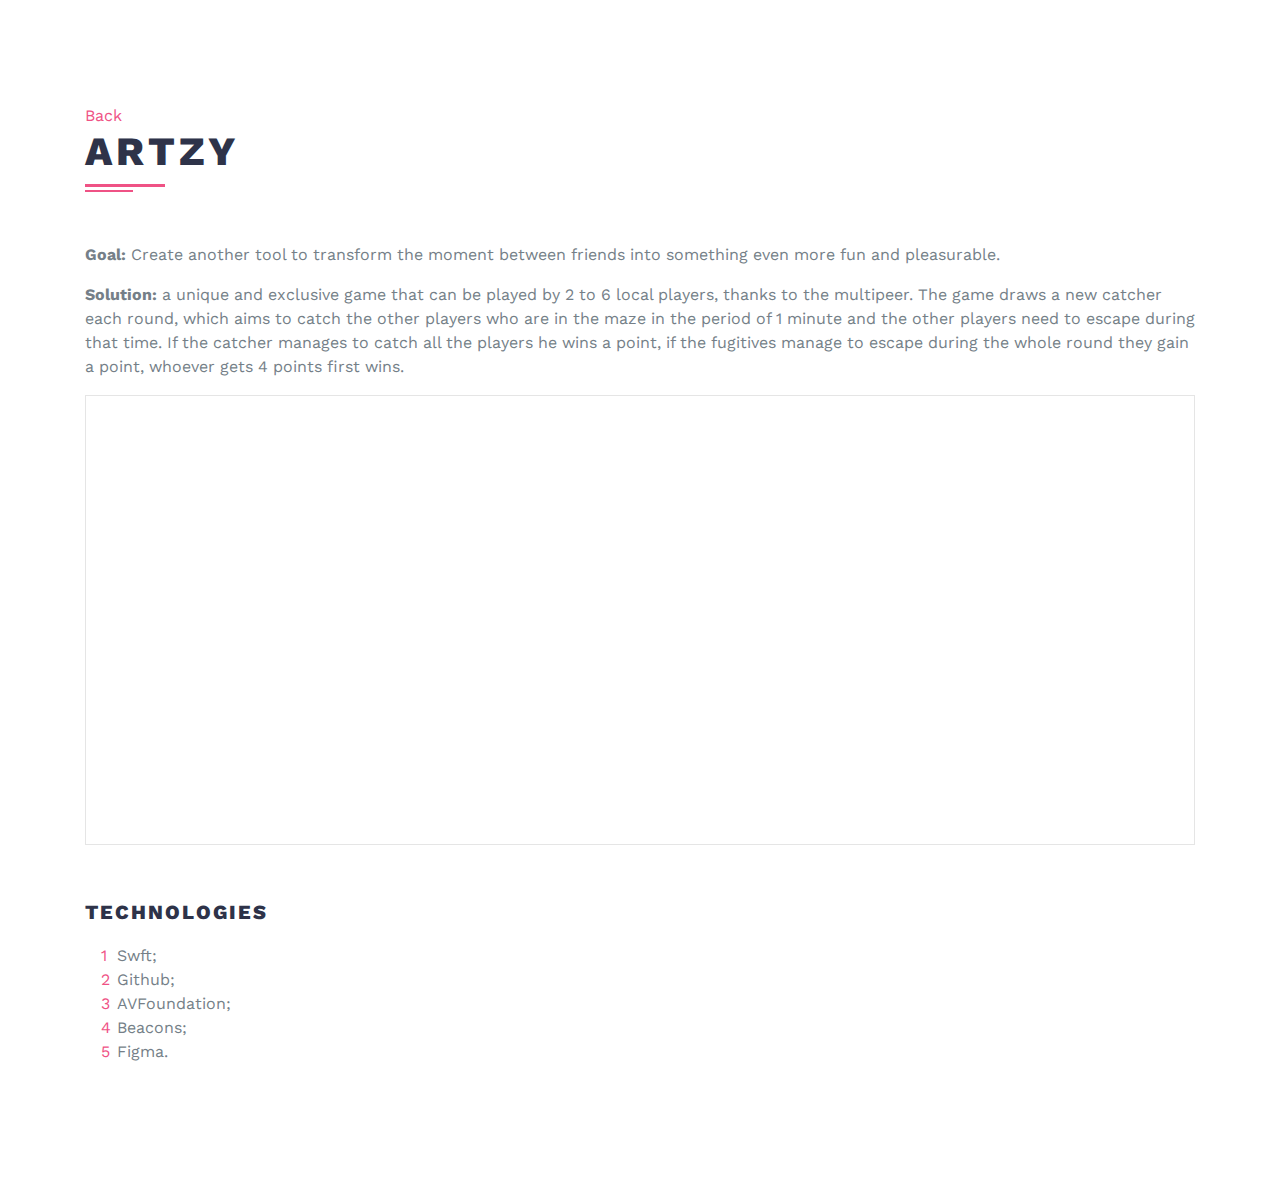
==== artzyPortfoio.html @ 3e0be179 "Add Artzy portfolio" ====
<!DOCTYPE html>
<html>
  <head>
    <meta charset="utf-8">
    <meta http-equiv="X-UA-Compatible" content="IE=edge">
    <title>Fabrício</title>
    <meta name="description" content="">
    <meta name="viewport" content="width=device-width, initial-scale=1">
    <meta name="robots" content="all,follow">
    <!-- Bootstrap CSS-->
    <link rel="stylesheet" href="vendor/bootstrap/css/bootstrap.min.css">
    <!-- Google fonts-->
    <link rel="stylesheet" href="https://fonts.googleapis.com/css?family=Work+Sans:300,400,800&amp;display=swap">
    <!-- theme stylesheet-->
    <link rel="stylesheet" href="css/style.pink.css" id="theme-stylesheet">
    <!-- Custom stylesheet - for your changes-->
    <link rel="stylesheet" href="css/custom.css">
    <!-- Favicon-->
    <link rel="shortcut icon" href="img/favicon.png">
    <!-- Tweaks for older IEs--><!--[if lt IE 9]>
        <script src="https://oss.maxcdn.com/html5shiv/3.7.3/html5shiv.min.js"></script>
        <script src="https://oss.maxcdn.com/respond/1.4.2/respond.min.js"></script><![endif]-->
  </head>
  <body>
      <section>
      <div class="container">
        <div><a href="/faguilhermo.github.io/#portfolio">Back</a></div>
        <h2 class="text-uppercase lined">Artzy</h2>
        <p class="text-muted text-portfolio">
            <strong>Goal:</strong> Create another tool to transform the moment between friends into something even more fun and pleasurable.
        </p>
        <p class="text-muted">
          <strong>Solution:</strong> a unique and exclusive game that can be played by 2 to 6 local players, thanks to the multipeer. The game 
          draws a new catcher each round, which aims to catch the other players who are in the maze in the period of 1 minute and the other players need 
          to escape during that time. If the catcher manages to catch all the players he wins a point, if the fugitives manage to escape during the whole round 
          they gain a point, whoever gets 4 points first wins.
        </p>
        <iframe style="border: 1px solid rgba(0, 0, 0, 0.1);" width=100% height="450" src="https://www.figma.com/embed?embed_host=share&url=https%3A%2F%2Fwww.figma.com%2Fproto%2FPtNc2BVEDx42jfJX8pf8xX%2FArtzy%3Fnode-id%3D0%253A1%26viewport%3D6191%252C7904%252C0.6401094198226929%26scaling%3Dscale-down" allowfullscreen></iframe>
        <p class="h5 mb-0 text-uppercase text-portfolio text-tech">Technologies</p>
        <ol class="text-muted ol-portfolio">
            <li class="li-portfolio">Swft;</li>
            <li class="li-portfolio">Github;</li>
            <li class="li-portfolio">AVFoundation;</li>
            <li class="li-portfolio">Beacons;</li>
            <li class="li-portfolio">Figma.</li>
        </ol>
      </div>
    </section>
  </body>
</html>
---- css/style.pink.css ----
/*
=========================================
=========================================

   Resume | Bootstrap Resume Template 

=========================================
========================================= */
/*
*
* =====================
* GENERAL
* =====================
*
*/
body {
  overflow-x: hidden;
}

section {
  padding: 6.5rem 0;
  overflow: hidden;
  position: relative;
}

/* Timeline holder */
ul.timeline {
  list-style-type: none;
  position: relative;
  padding-left: 1.5rem;
}

/* Timeline vertical line */
ul.timeline:before {
  content: ' ';
  background: #EDEDED;
  display: inline-block;
  position: absolute;
  left: 16px;
  width: 4px;
  height: 100%;
  z-index: 400;
  border-radius: 1rem;
}

ul.timeline:after {
  content: ' ';
  background: #ef5285;
  display: inline-block;
  position: absolute;
  bottom: 0;
  left: 9px;
  width: 16px;
  height: 16px;
  border-radius: 50%;
  border: 3px solid #fff;
  z-index: 400;
}

li.timeline-item {
  margin: 20px 0;
}

/* Timeline item circle marker */
li.timeline-item::before {
  content: ' ';
  background: #ef5285;
  display: inline-block;
  position: absolute;
  left: 10px;
  width: 16px;
  height: 16px;
  border-radius: 50%;
  border: 3px solid #fff;
  z-index: 400;
}

.contact-item {
  background: #fff;
  position: relative;
  transition: all 0.4s;
}

.contact-item::before {
  content: '';
  display: block;
  position: absolute;
  top: 4px;
  left: 4px;
  width: calc(100% - 8px);
  height: calc(100% - 8px);
  background: none;
  border: 2px solid #fff;
  -webkit-transform: scale(1.1);
  transform: scale(1.1);
  opacity: 0;
  transition: all 0.3s;
}

.contact-item i {
  color: #ef5285;
  transition: all 0.3s;
}

.contact-item:hover {
  background: #ef5285;
  color: #fff;
}

.contact-item:hover i, .contact-item:hover .contact-item-title, .contact-item:hover p {
  color: #fff;
}

.contact-item:hover::before {
  -webkit-transform: none;
  transform: none;
  opacity: 1;
}

a.contact-item .contact-item-title, a.contact-item p {
  transition: all 0.3s;
}

.hero::before {
  content: '';
  width: 40%;
  height: 100%;
  position: absolute;
  top: 0;
  left: 0;
  background: rgba(46, 51, 73, 0.75);
}

@media (max-width: 991.98px) {
  .hero::before {
    background: rgba(46, 51, 73, 0.5);
    width: 100%;
  }
}

.navbar {
  transition: all 0.3s;
  padding-top: 1.5rem !important;
  padding-bottom: 1.5rem !important;
  background: #fff;
}

.navbar.active {
  background: #fff;
  box-shadow: 0 1px 5px rgba(0, 0, 0, 0.1);
}

@media (max-width: 991.98px) {
  .navbar {
    background: #fff;
    box-shadow: 0 1px 5px rgba(0, 0, 0, 0.1);
  }
}

.navbar-toggler {
  color: #2E3349;
}

.social-link {
  width: 34px;
  height: 34px;
  border-radius: 50%;
  border: 2px solid #ddd;
  display: -ms-flexbox;
  display: flex;
  -ms-flex-align: center;
  align-items: center;
  -ms-flex-pack: center;
  justify-content: center;
  color: #aaa;
  transition: all 0.3s;
  font-size: 0.8rem;
}

.social-link:hover, .social-link:focus {
  background: #ef5285;
  color: #fff;
  text-decoration: none;
  border-color: #ef5285;
}

/*
* ===================================================
*    Custom Bootstrapious Utils
* ===================================================
*/
/*
   Text utils
   ------------------------
*/
.text-uppercase {
  text-transform: uppercase;
  letter-spacing: 0.1em;
  letter-spacing: .1em;
}

.text-sm {
  font-size: 0.875rem;
}

.text-base {
  font-size: 1rem;
}

.text-lg {
  font-size: 1.25rem;
}

.text-shadow {
  text-shadow: 1px 2px 0 rgba(0, 0, 0, 0.1);
}

.text-shadow-primary {
  text-shadow: 2px 2px 2px rgba(239, 82, 133, 0.1);
}

.text-decoration-underline {
  text-decoration: underline;
}

.text-inherit {
  color: inherit;
}

/*
    Rounded corners - lg, sm
   ------------------------
*/
.rounded-lg {
  border-radius: 0.8rem !important;
}

.rounded-sm {
  border-radius: 0.2rem;
}

.rounded-xl {
  border-radius: 10rem;
}

/*
    Responsive borders - border-[breakpoint]
   ------------------------
*/
/*
    Opacity helpers - .opacity-[1-9]
    ------------------------
*/
.opacity-1 {
  opacity: 0.1;
}

.opacity-2 {
  opacity: 0.2;
}

.opacity-3 {
  opacity: 0.3;
}

.opacity-4 {
  opacity: 0.4;
}

.opacity-5 {
  opacity: 0.5;
}

.opacity-6 {
  opacity: 0.6;
}

.opacity-7 {
  opacity: 0.7;
}

.opacity-8 {
  opacity: 0.8;
}

.opacity-9 {
  opacity: 0.9;
}

.opacity-10 {
  opacity: 1;
}

/*
    Z-index helpers - .z-index-[10-50]
    ------------------------
*/
.z-index-10 {
  z-index: 10;
}

.z-index-20 {
  z-index: 20;
}

.z-index-30 {
  z-index: 30;
}

.z-index-40 {
  z-index: 40;
}

.z-index-50 {
  z-index: 50;
}

/*
     Letter spacing helpers - .letter-spacing-[0-5]
    ------------------------
*/
.letter-spacing-0 {
  letter-spacing: 0 !important;
}

.letter-spacing-1 {
  letter-spacing: 0.1em;
}

.letter-spacing-2 {
  letter-spacing: 0.2em;
}

.letter-spacing-3 {
  letter-spacing: 0.3em;
}

.letter-spacing-4 {
  letter-spacing: 0.4em;
}

.letter-spacing-5 {
  letter-spacing: 0.5em;
}

/*
     Colours and backgrounds
    ------------------------
*/
.text-hover-primary {
  transition: all 0.2s ease-in-out;
}

.text-hover-primary:focus, .text-hover-primary:hover {
  color: #ef5285 !important;
}

a.text-hover-primary {
  transition: all 0.2s ease-in-out;
}

a.text-hover-primary:focus, a.text-hover-primary:hover {
  color: #ef5285 !important;
}

.bg-primary-light {
  background-color: #fdeaf0;
}

.border-primary {
  border-color: #ef5285 !important;
}

.text-hover-secondary {
  transition: all 0.2s ease-in-out;
}

.text-hover-secondary:focus, .text-hover-secondary:hover {
  color: #6c757d !important;
}

a.text-hover-secondary {
  transition: all 0.2s ease-in-out;
}

a.text-hover-secondary:focus, a.text-hover-secondary:hover {
  color: #6c757d !important;
}

.bg-secondary-light {
  background-color: #edeeef;
}

.border-secondary {
  border-color: #6c757d !important;
}

.text-hover-success {
  transition: all 0.2s ease-in-out;
}

.text-hover-success:focus, .text-hover-success:hover {
  color: #28a745 !important;
}

a.text-hover-success {
  transition: all 0.2s ease-in-out;
}

a.text-hover-success:focus, a.text-hover-success:hover {
  color: #28a745 !important;
}

.bg-success-light {
  background-color: #e5f4e9;
}

.border-success {
  border-color: #28a745 !important;
}

.text-hover-info {
  transition: all 0.2s ease-in-out;
}

.text-hover-info:focus, .text-hover-info:hover {
  color: #17a2b8 !important;
}

a.text-hover-info {
  transition: all 0.2s ease-in-out;
}

a.text-hover-info:focus, a.text-hover-info:hover {
  color: #17a2b8 !important;
}

.bg-info-light {
  background-color: #e3f4f6;
}

.border-info {
  border-color: #17a2b8 !important;
}

.text-hover-warning {
  transition: all 0.2s ease-in-out;
}

.text-hover-warning:focus, .text-hover-warning:hover {
  color: #ffc107 !important;
}

a.text-hover-warning {
  transition: all 0.2s ease-in-out;
}

a.text-hover-warning:focus, a.text-hover-warning:hover {
  color: #ffc107 !important;
}

.bg-warning-light {
  background-color: #fff8e1;
}

.border-warning {
  border-color: #ffc107 !important;
}

.text-hover-danger {
  transition: all 0.2s ease-in-out;
}

.text-hover-danger:focus, .text-hover-danger:hover {
  color: #dc3545 !important;
}

a.text-hover-danger {
  transition: all 0.2s ease-in-out;
}

a.text-hover-danger:focus, a.text-hover-danger:hover {
  color: #dc3545 !important;
}

.bg-danger-light {
  background-color: #fbe7e9;
}

.border-danger {
  border-color: #dc3545 !important;
}

.text-hover-light {
  transition: all 0.2s ease-in-out;
}

.text-hover-light:focus, .text-hover-light:hover {
  color: #f8f9fa !important;
}

a.text-hover-light {
  transition: all 0.2s ease-in-out;
}

a.text-hover-light:focus, a.text-hover-light:hover {
  color: #f8f9fa !important;
}

.bg-light-light {
  background-color: #fefefe;
}

.border-light {
  border-color: #f8f9fa !important;
}

.text-hover-dark {
  transition: all 0.2s ease-in-out;
}

.text-hover-dark:focus, .text-hover-dark:hover {
  color: #343a40 !important;
}

a.text-hover-dark {
  transition: all 0.2s ease-in-out;
}

a.text-hover-dark:focus, a.text-hover-dark:hover {
  color: #343a40 !important;
}

.bg-dark-light {
  background-color: #e7e7e8;
}

.border-dark {
  border-color: #343a40 !important;
}

.bg-gray-100 {
  background: #f8f9fa !important;
}

.text-gray-100 {
  color: #f8f9fa;
}

.bg-gray-200 {
  background: #e9ecef !important;
}

.text-gray-200 {
  color: #e9ecef;
}

.bg-gray-300 {
  background: #dee2e6 !important;
}

.text-gray-300 {
  color: #dee2e6;
}

.bg-gray-400 {
  background: #ced4da !important;
}

.text-gray-400 {
  color: #ced4da;
}

.bg-gray-500 {
  background: #adb5bd !important;
}

.text-gray-500 {
  color: #adb5bd;
}

.bg-gray-600 {
  background: #6c757d !important;
}

.text-gray-600 {
  color: #6c757d;
}

.bg-gray-700 {
  background: #495057 !important;
}

.text-gray-700 {
  color: #495057;
}

.bg-gray-800 {
  background: #343a40 !important;
}

.text-gray-800 {
  color: #343a40;
}

.bg-gray-900 {
  background: #212529 !important;
}

.text-gray-900 {
  color: #212529;
}

.badge-primary-light {
  color: #ef5285;
  background-color: #fdeaf0;
}

.badge-secondary-light {
  color: #6c757d;
  background-color: #edeeef;
}

.badge-success-light {
  color: #28a745;
  background-color: #e5f4e9;
}

.badge-info-light {
  color: #17a2b8;
  background-color: #e3f4f6;
}

.badge-warning-light {
  color: #ffc107;
  background-color: #fff8e1;
}

.badge-danger-light {
  color: #dc3545;
  background-color: #fbe7e9;
}

.badge-light-light {
  color: #f8f9fa;
  background-color: #fefefe;
}

.badge-dark-light {
  color: #343a40;
  background-color: #e7e7e8;
}

/*
     Transparent overlays
    ------------------------
*/
.overlay-content {
  position: relative;
  z-index: 20;
}

@media (min-width: 576px) {
  .light-overlay-sm,
  .overlay-hover-light-sm {
    position: relative;
  }
  .light-overlay-sm::after,
  .overlay-hover-light-sm::after {
    position: absolute;
    top: 0;
    left: 0;
    width: 100%;
    height: 100%;
    content: ' ';
    background: #fff;
  }
}

@media (min-width: 576px) {
  .overlay-hover-light-sm::after {
    transition: opacity 0.15s linear;
    opacity: 0;
  }
}

@media (min-width: 576px) {
  .light-overlay-sm::after,
  .overlay-hover-light-sm:hover::after {
    opacity: .4;
  }
}

@media (min-width: 576px) {
  .light-overlay-sm-0::after,
  .overlay-hover-light-sm-0:hover::after {
    display: none;
  }
}

.dark-overlay-sm {
  position: relative;
}

@media (min-width: 576px) {
  .dark-overlay-sm::after {
    position: absolute;
    top: 0;
    left: 0;
    width: 100%;
    height: 100%;
    content: ' ';
    opacity: .4;
    background: #000;
  }
}

@media (min-width: 576px) {
  .dark-overlay-sm-0::after {
    display: none;
  }
}

@media (min-width: 768px) {
  .light-overlay-md,
  .overlay-hover-light-md {
    position: relative;
  }
  .light-overlay-md::after,
  .overlay-hover-light-md::after {
    position: absolute;
    top: 0;
    left: 0;
    width: 100%;
    height: 100%;
    content: ' ';
    background: #fff;
  }
}

@media (min-width: 768px) {
  .overlay-hover-light-md::after {
    transition: opacity 0.15s linear;
    opacity: 0;
  }
}

@media (min-width: 768px) {
  .light-overlay-md::after,
  .overlay-hover-light-md:hover::after {
    opacity: .4;
  }
}

@media (min-width: 768px) {
  .light-overlay-md-0::after,
  .overlay-hover-light-md-0:hover::after {
    display: none;
  }
}

.dark-overlay-md {
  position: relative;
}

@media (min-width: 768px) {
  .dark-overlay-md::after {
    position: absolute;
    top: 0;
    left: 0;
    width: 100%;
    height: 100%;
    content: ' ';
    opacity: .4;
    background: #000;
  }
}

@media (min-width: 768px) {
  .dark-overlay-md-0::after {
    display: none;
  }
}

@media (min-width: 992px) {
  .light-overlay-lg,
  .overlay-hover-light-lg {
    position: relative;
  }
  .light-overlay-lg::after,
  .overlay-hover-light-lg::after {
    position: absolute;
    top: 0;
    left: 0;
    width: 100%;
    height: 100%;
    content: ' ';
    background: #fff;
  }
}

@media (min-width: 992px) {
  .overlay-hover-light-lg::after {
    transition: opacity 0.15s linear;
    opacity: 0;
  }
}

@media (min-width: 992px) {
  .light-overlay-lg::after,
  .overlay-hover-light-lg:hover::after {
    opacity: .4;
  }
}

@media (min-width: 992px) {
  .light-overlay-lg-0::after,
  .overlay-hover-light-lg-0:hover::after {
    display: none;
  }
}

.dark-overlay-lg {
  position: relative;
}

@media (min-width: 992px) {
  .dark-overlay-lg::after {
    position: absolute;
    top: 0;
    left: 0;
    width: 100%;
    height: 100%;
    content: ' ';
    opacity: .4;
    background: #000;
  }
}

@media (min-width: 992px) {
  .dark-overlay-lg-0::after {
    display: none;
  }
}

@media (min-width: 1200px) {
  .light-overlay-xl,
  .overlay-hover-light-xl {
    position: relative;
  }
  .light-overlay-xl::after,
  .overlay-hover-light-xl::after {
    position: absolute;
    top: 0;
    left: 0;
    width: 100%;
    height: 100%;
    content: ' ';
    background: #fff;
  }
}

@media (min-width: 1200px) {
  .overlay-hover-light-xl::after {
    transition: opacity 0.15s linear;
    opacity: 0;
  }
}

@media (min-width: 1200px) {
  .light-overlay-xl::after,
  .overlay-hover-light-xl:hover::after {
    opacity: .4;
  }
}

@media (min-width: 1200px) {
  .light-overlay-xl-0::after,
  .overlay-hover-light-xl-0:hover::after {
    display: none;
  }
}

.dark-overlay-xl {
  position: relative;
}

@media (min-width: 1200px) {
  .dark-overlay-xl::after {
    position: absolute;
    top: 0;
    left: 0;
    width: 100%;
    height: 100%;
    content: ' ';
    opacity: .4;
    background: #000;
  }
}

@media (min-width: 1200px) {
  .dark-overlay-xl-0::after {
    display: none;
  }
}

.light-overlay,
.overlay-hover-light {
  position: relative;
}

.light-overlay::after,
.overlay-hover-light::after {
  position: absolute;
  top: 0;
  left: 0;
  width: 100%;
  height: 100%;
  content: ' ';
  background: #fff;
}

.overlay-hover-light::after {
  transition: opacity 0.15s linear;
  opacity: 0;
}

.light-overlay::after,
.overlay-hover-light:hover::after {
  opacity: .4;
}

.light-overlay-0::after,
.overlay-hover-light-0:hover::after {
  display: none;
}

.dark-overlay {
  position: relative;
}

.dark-overlay::after {
  position: absolute;
  top: 0;
  left: 0;
  width: 100%;
  height: 100%;
  content: ' ';
  opacity: .4;
  background: #000;
}

.dark-overlay-0::after {
  display: none;
}

/*
     Other
    ------------------------
*/
.overflow-visible {
  overflow: visible !important;
}

.shadow-0 {
  box-shadow: none !important;
}

.text-small {
  font-size: 0.9rem !important;
}

.text-lg {
  font-size: 3.5rem !important;
}

@media (min-width: 992px) {
  .text-xl {
    font-size: 5rem !important;
  }
}

.text-gray {
  color: #b4b4b4 !important;
}

.text-muted {
  color: #757f88 !important;
}

.border-gray {
  border-color: #eee !important;
}

.index-forward {
  z-index: 99;
  position: relative;
}

.bg-cover {
  background-size: cover !important;
}

.bg-center {
  background-position: center center !important;
}

.bg-top {
  background-position: top center !important;
}

.bg-bottom {
  background-position: bottom center !important;
}

.line-height-sm {
  line-height: 1.3 !important;
}

.dotted-separator {
  border-top: 2px dotted rgba(0, 0, 0, 0.2);
}

.font-weight-light {
  font-weight: 300 !important;
}

.font-weight-normal {
  font-weight: 400 !important;
}

.font-weight-bold {
  font-weight: 800 !important;
}

.accordion .card {
  border: none;
}

.accordion .card-header {
  background: #fff;
  border: none;
}

.accordion .card .btn-link {
  width: 100%;
  text-decoration: none;
  color: #333;
  text-align: left;
}

.accordion .card .btn-link:focus {
  box-shadow: none;
}

.section-padding {
  padding: 6.5rem 0;
}

.section-padding-y {
  padding-top: 6.5rem;
  padding-bottom: 6.5rem;
}

strong {
  font-weight: bold;
}

.border-md {
  border-width: 2px !important;
}

.border-lg {
  border-width: 4px !important;
}

.lined {
  display: inline-block;
  position: relative;
  padding-bottom: 0.7rem;
}

.lined::before {
  content: '';
  display: block;
  position: absolute;
  bottom: 0;
  left: 0;
  width: 5rem;
  height: 3px;
  background: #ef5285;
}

.lined::after {
  content: '';
  display: block;
  position: absolute;
  bottom: -5px;
  left: 0;
  width: 3rem;
  height: 2px;
  background: #ef5285;
}

.lined-center::before {
  left: calc(50% - 1.65rem);
}

.lined-center::after {
  left: calc(50% + 1.65rem);
}

input.text-white::-webkit-input-placeholder {
  color: #fff;
}

input.text-white::-moz-placeholder {
  color: #fff;
}

input.text-white:-ms-input-placeholder {
  color: #fff;
}

input.text-white::-ms-input-placeholder {
  color: #fff;
}

input.text-white::placeholder {
  color: #fff;
}

.bg-none {
  background: none !important;
}

.text-shadow {
  text-transform: 1px 1px 0 rgba(0, 0, 0, 0.3);
}

.bg-cover {
  background-size: cover !important;
}

.bg-center {
  background-position: center center !important;
}

.index-forward {
  z-index: 999 !important;
}

.reset-anchor {
  color: inherit;
  text-decoration: none;
}

.reset-anchor:hover, .reset-anchor:focus {
  color: inherit;
  text-decoration: none;
}

/*

=====================
STYLE SWITCHER FOR DEMO
=====================

*/
#style-switch-button {
  position: fixed;
  top: 120px;
  left: 0px;
  border-radius: 0;
  z-index: 2;
}

#style-switch {
  width: 300px;
  padding: 20px;
  position: fixed;
  top: 160px;
  left: 0;
  background: #fff;
  border: solid 1px #ced4da;
  z-index: 2000;
}

#style-switch h4 {
  color: #495057;
}

/* =========================================

      THEMING OF THE BOOTSTRAP COMPONENTS

   =========================================

    1 - NAVBAR
    2 - BUTTONS
    3 - TYPE
    4 - PAGINATION
    5 - UTILITIES
    6 - FORMS
    7 - CODE
    8 - NAV
    9 - CARD
    10 - DROPDOWNS

*/
/*
 * 1. NAVBAR
 */
.navbar {
  padding: 0.5rem 1rem;
}

.navbar-brand {
  display: inline-block;
  padding-top: 0.3125rem;
  padding-bottom: 0.3125rem;
  margin-right: 1rem;
  font-size: 1.25rem;
}

.navbar-toggler {
  padding: 0.25rem 0.75rem;
  font-size: 1.25rem;
  line-height: 1;
  border: 1px solid transparent;
  border-radius: 0.25rem;
}

.navbar-light .navbar-brand {
  color: rgba(0, 0, 0, 0.9);
}

.navbar-light .navbar-brand:hover, .navbar-light .navbar-brand:focus {
  color: rgba(0, 0, 0, 0.9);
}

.navbar-light .navbar-nav .nav-link {
  color: rgba(0, 0, 0, 0.5);
}

.navbar-light .navbar-nav .nav-link:hover, .navbar-light .navbar-nav .nav-link:focus {
  color: rgba(0, 0, 0, 0.7);
}

.navbar-light .navbar-nav .nav-link.disabled {
  color: rgba(0, 0, 0, 0.3);
}

.navbar-light .navbar-nav .show > .nav-link,
.navbar-light .navbar-nav .active > .nav-link,
.navbar-light .navbar-nav .nav-link.show,
.navbar-light .navbar-nav .nav-link.active {
  color: rgba(0, 0, 0, 0.9);
}

.navbar-light .navbar-toggler {
  color: rgba(0, 0, 0, 0.5);
  border-color: rgba(0, 0, 0, 0.1);
}

.navbar-light .navbar-toggler-icon {
  background-image: url("data:image/svg+xml;charset=utf8,%3Csvg viewBox='0 0 30 30' xmlns='http://www.w3.org/2000/svg'%3E%3Cpath stroke='rgba(0, 0, 0, 0.5)' stroke-width='2' stroke-linecap='round' stroke-miterlimit='10' d='M4 7h22M4 15h22M4 23h22'/%3E%3C/svg%3E");
}

.navbar-light .navbar-text {
  color: rgba(0, 0, 0, 0.5);
}

.navbar-dark .navbar-brand {
  color: #fff;
}

.navbar-dark .navbar-brand:hover, .navbar-dark .navbar-brand:focus {
  color: #fff;
}

.navbar-dark .navbar-nav .nav-link {
  color: rgba(255, 255, 255, 0.5);
}

.navbar-dark .navbar-nav .nav-link:hover, .navbar-dark .navbar-nav .nav-link:focus {
  color: rgba(255, 255, 255, 0.75);
}

.navbar-dark .navbar-nav .nav-link.disabled {
  color: rgba(255, 255, 255, 0.25);
}

.navbar-dark .navbar-nav .show > .nav-link,
.navbar-dark .navbar-nav .active > .nav-link,
.navbar-dark .navbar-nav .nav-link.show,
.navbar-dark .navbar-nav .nav-link.active {
  color: #fff;
}

.navbar-dark .navbar-toggler {
  color: rgba(255, 255, 255, 0.5);
  border-color: rgba(255, 255, 255, 0.1);
}

.navbar-dark .navbar-toggler-icon {
  background-image: url("data:image/svg+xml;charset=utf8,%3Csvg viewBox='0 0 30 30' xmlns='http://www.w3.org/2000/svg'%3E%3Cpath stroke='rgba(255, 255, 255, 0.5)' stroke-width='2' stroke-linecap='round' stroke-miterlimit='10' d='M4 7h22M4 15h22M4 23h22'/%3E%3C/svg%3E");
}

.navbar-dark .navbar-text {
  color: rgba(255, 255, 255, 0.5);
}

/*
 * 2. BUTTONS
 */
.btn {
  font-weight: 400;
  border: 1px solid transparent;
  padding: 0.375rem 0.75rem;
  font-size: 1rem;
  line-height: 1.5;
  border-radius: 0.25rem;
  transition: color 0.15s ease-in-out, background-color 0.15s ease-in-out, border-color 0.15s ease-in-out, box-shadow 0.15s ease-in-out;
}

@media screen and (prefers-reduced-motion: reduce) {
  .btn {
    transition: none;
  }
}

.btn:focus, .btn.focus {
  box-shadow: 0 0 0 0.2rem rgba(239, 82, 133, 0.25);
}

.btn.disabled, .btn:disabled {
  opacity: 0.65;
}

.btn:not(:disabled):not(.disabled):active, .btn:not(:disabled):not(.disabled).active {
  background-image: none;
}

.btn-link {
  font-weight: 400;
  color: #ef5285;
}

.btn-link:hover {
  color: #e01557;
  text-decoration: underline;
}

.btn-link:focus, .btn-link.focus {
  text-decoration: underline;
}

.btn-link:disabled, .btn-link.disabled {
  color: #6c757d;
}

.btn-primary {
  color: #fff;
  background-color: #ef5285;
  border-color: #ef5285;
}

.btn-primary:hover {
  color: #fff;
  background-color: #ec2f6c;
  border-color: #eb2364;
}

.btn-primary:focus, .btn-primary.focus {
  box-shadow: 0 0 0 0.2rem rgba(239, 82, 133, 0.5);
}

.btn-primary.disabled, .btn-primary:disabled {
  color: #fff;
  background-color: #ef5285;
  border-color: #ef5285;
}

.btn-primary:not(:disabled):not(.disabled):active, .btn-primary:not(:disabled):not(.disabled).active,
.show > .btn-primary.dropdown-toggle {
  color: #fff;
  background-color: #eb2364;
  border-color: #ea185c;
}

.btn-primary:not(:disabled):not(.disabled):active:focus, .btn-primary:not(:disabled):not(.disabled).active:focus,
.show > .btn-primary.dropdown-toggle:focus {
  box-shadow: 0 0 0 0.2rem rgba(239, 82, 133, 0.5);
}

.btn-secondary {
  color: #fff;
  background-color: #6c757d;
  border-color: #6c757d;
}

.btn-secondary:hover {
  color: #fff;
  background-color: #5a6268;
  border-color: #545b62;
}

.btn-secondary:focus, .btn-secondary.focus {
  box-shadow: 0 0 0 0.2rem rgba(108, 117, 125, 0.5);
}

.btn-secondary.disabled, .btn-secondary:disabled {
  color: #fff;
  background-color: #6c757d;
  border-color: #6c757d;
}

.btn-secondary:not(:disabled):not(.disabled):active, .btn-secondary:not(:disabled):not(.disabled).active,
.show > .btn-secondary.dropdown-toggle {
  color: #fff;
  background-color: #545b62;
  border-color: #4e555b;
}

.btn-secondary:not(:disabled):not(.disabled):active:focus, .btn-secondary:not(:disabled):not(.disabled).active:focus,
.show > .btn-secondary.dropdown-toggle:focus {
  box-shadow: 0 0 0 0.2rem rgba(108, 117, 125, 0.5);
}

.btn-success {
  color: #fff;
  background-color: #28a745;
  border-color: #28a745;
}

.btn-success:hover {
  color: #fff;
  background-color: #218838;
  border-color: #1e7e34;
}

.btn-success:focus, .btn-success.focus {
  box-shadow: 0 0 0 0.2rem rgba(40, 167, 69, 0.5);
}

.btn-success.disabled, .btn-success:disabled {
  color: #fff;
  background-color: #28a745;
  border-color: #28a745;
}

.btn-success:not(:disabled):not(.disabled):active, .btn-success:not(:disabled):not(.disabled).active,
.show > .btn-success.dropdown-toggle {
  color: #fff;
  background-color: #1e7e34;
  border-color: #1c7430;
}

.btn-success:not(:disabled):not(.disabled):active:focus, .btn-success:not(:disabled):not(.disabled).active:focus,
.show > .btn-success.dropdown-toggle:focus {
  box-shadow: 0 0 0 0.2rem rgba(40, 167, 69, 0.5);
}

.btn-info {
  color: #fff;
  background-color: #17a2b8;
  border-color: #17a2b8;
}

.btn-info:hover {
  color: #fff;
  background-color: #138496;
  border-color: #117a8b;
}

.btn-info:focus, .btn-info.focus {
  box-shadow: 0 0 0 0.2rem rgba(23, 162, 184, 0.5);
}

.btn-info.disabled, .btn-info:disabled {
  color: #fff;
  background-color: #17a2b8;
  border-color: #17a2b8;
}

.btn-info:not(:disabled):not(.disabled):active, .btn-info:not(:disabled):not(.disabled).active,
.show > .btn-info.dropdown-toggle {
  color: #fff;
  background-color: #117a8b;
  border-color: #10707f;
}

.btn-info:not(:disabled):not(.disabled):active:focus, .btn-info:not(:disabled):not(.disabled).active:focus,
.show > .btn-info.dropdown-toggle:focus {
  box-shadow: 0 0 0 0.2rem rgba(23, 162, 184, 0.5);
}

.btn-warning {
  color: #212529;
  background-color: #ffc107;
  border-color: #ffc107;
}

.btn-warning:hover {
  color: #212529;
  background-color: #e0a800;
  border-color: #d39e00;
}

.btn-warning:focus, .btn-warning.focus {
  box-shadow: 0 0 0 0.2rem rgba(255, 193, 7, 0.5);
}

.btn-warning.disabled, .btn-warning:disabled {
  color: #212529;
  background-color: #ffc107;
  border-color: #ffc107;
}

.btn-warning:not(:disabled):not(.disabled):active, .btn-warning:not(:disabled):not(.disabled).active,
.show > .btn-warning.dropdown-toggle {
  color: #212529;
  background-color: #d39e00;
  border-color: #c69500;
}

.btn-warning:not(:disabled):not(.disabled):active:focus, .btn-warning:not(:disabled):not(.disabled).active:focus,
.show > .btn-warning.dropdown-toggle:focus {
  box-shadow: 0 0 0 0.2rem rgba(255, 193, 7, 0.5);
}

.btn-danger {
  color: #fff;
  background-color: #dc3545;
  border-color: #dc3545;
}

.btn-danger:hover {
  color: #fff;
  background-color: #c82333;
  border-color: #bd2130;
}

.btn-danger:focus, .btn-danger.focus {
  box-shadow: 0 0 0 0.2rem rgba(220, 53, 69, 0.5);
}

.btn-danger.disabled, .btn-danger:disabled {
  color: #fff;
  background-color: #dc3545;
  border-color: #dc3545;
}

.btn-danger:not(:disabled):not(.disabled):active, .btn-danger:not(:disabled):not(.disabled).active,
.show > .btn-danger.dropdown-toggle {
  color: #fff;
  background-color: #bd2130;
  border-color: #b21f2d;
}

.btn-danger:not(:disabled):not(.disabled):active:focus, .btn-danger:not(:disabled):not(.disabled).active:focus,
.show > .btn-danger.dropdown-toggle:focus {
  box-shadow: 0 0 0 0.2rem rgba(220, 53, 69, 0.5);
}

.btn-light {
  color: #212529;
  background-color: #f8f9fa;
  border-color: #f8f9fa;
}

.btn-light:hover {
  color: #212529;
  background-color: #e2e6ea;
  border-color: #dae0e5;
}

.btn-light:focus, .btn-light.focus {
  box-shadow: 0 0 0 0.2rem rgba(248, 249, 250, 0.5);
}

.btn-light.disabled, .btn-light:disabled {
  color: #212529;
  background-color: #f8f9fa;
  border-color: #f8f9fa;
}

.btn-light:not(:disabled):not(.disabled):active, .btn-light:not(:disabled):not(.disabled).active,
.show > .btn-light.dropdown-toggle {
  color: #212529;
  background-color: #dae0e5;
  border-color: #d3d9df;
}

.btn-light:not(:disabled):not(.disabled):active:focus, .btn-light:not(:disabled):not(.disabled).active:focus,
.show > .btn-light.dropdown-toggle:focus {
  box-shadow: 0 0 0 0.2rem rgba(248, 249, 250, 0.5);
}

.btn-dark {
  color: #fff;
  background-color: #343a40;
  border-color: #343a40;
}

.btn-dark:hover {
  color: #fff;
  background-color: #23272b;
  border-color: #1d2124;
}

.btn-dark:focus, .btn-dark.focus {
  box-shadow: 0 0 0 0.2rem rgba(52, 58, 64, 0.5);
}

.btn-dark.disabled, .btn-dark:disabled {
  color: #fff;
  background-color: #343a40;
  border-color: #343a40;
}

.btn-dark:not(:disabled):not(.disabled):active, .btn-dark:not(:disabled):not(.disabled).active,
.show > .btn-dark.dropdown-toggle {
  color: #fff;
  background-color: #1d2124;
  border-color: #171a1d;
}

.btn-dark:not(:disabled):not(.disabled):active:focus, .btn-dark:not(:disabled):not(.disabled).active:focus,
.show > .btn-dark.dropdown-toggle:focus {
  box-shadow: 0 0 0 0.2rem rgba(52, 58, 64, 0.5);
}

.btn-outline-primary {
  color: #ef5285;
  background-color: transparent;
  background-image: none;
  border-color: #ef5285;
}

.btn-outline-primary:hover {
  color: #fff;
  background-color: #ef5285;
  border-color: #ef5285;
}

.btn-outline-primary:focus, .btn-outline-primary.focus {
  box-shadow: 0 0 0 0.2rem rgba(239, 82, 133, 0.5);
}

.btn-outline-primary.disabled, .btn-outline-primary:disabled {
  color: #ef5285;
  background-color: transparent;
}

.btn-outline-primary:not(:disabled):not(.disabled):active, .btn-outline-primary:not(:disabled):not(.disabled).active,
.show > .btn-outline-primary.dropdown-toggle {
  color: #fff;
  background-color: #ef5285;
  border-color: #ef5285;
}

.btn-outline-primary:not(:disabled):not(.disabled):active:focus, .btn-outline-primary:not(:disabled):not(.disabled).active:focus,
.show > .btn-outline-primary.dropdown-toggle:focus {
  box-shadow: 0 0 0 0.2rem rgba(239, 82, 133, 0.5);
}

.btn-outline-secondary {
  color: #6c757d;
  background-color: transparent;
  background-image: none;
  border-color: #6c757d;
}

.btn-outline-secondary:hover {
  color: #fff;
  background-color: #6c757d;
  border-color: #6c757d;
}

.btn-outline-secondary:focus, .btn-outline-secondary.focus {
  box-shadow: 0 0 0 0.2rem rgba(108, 117, 125, 0.5);
}

.btn-outline-secondary.disabled, .btn-outline-secondary:disabled {
  color: #6c757d;
  background-color: transparent;
}

.btn-outline-secondary:not(:disabled):not(.disabled):active, .btn-outline-secondary:not(:disabled):not(.disabled).active,
.show > .btn-outline-secondary.dropdown-toggle {
  color: #fff;
  background-color: #6c757d;
  border-color: #6c757d;
}

.btn-outline-secondary:not(:disabled):not(.disabled):active:focus, .btn-outline-secondary:not(:disabled):not(.disabled).active:focus,
.show > .btn-outline-secondary.dropdown-toggle:focus {
  box-shadow: 0 0 0 0.2rem rgba(108, 117, 125, 0.5);
}

.btn-outline-success {
  color: #28a745;
  background-color: transparent;
  background-image: none;
  border-color: #28a745;
}

.btn-outline-success:hover {
  color: #fff;
  background-color: #28a745;
  border-color: #28a745;
}

.btn-outline-success:focus, .btn-outline-success.focus {
  box-shadow: 0 0 0 0.2rem rgba(40, 167, 69, 0.5);
}

.btn-outline-success.disabled, .btn-outline-success:disabled {
  color: #28a745;
  background-color: transparent;
}

.btn-outline-success:not(:disabled):not(.disabled):active, .btn-outline-success:not(:disabled):not(.disabled).active,
.show > .btn-outline-success.dropdown-toggle {
  color: #fff;
  background-color: #28a745;
  border-color: #28a745;
}

.btn-outline-success:not(:disabled):not(.disabled):active:focus, .btn-outline-success:not(:disabled):not(.disabled).active:focus,
.show > .btn-outline-success.dropdown-toggle:focus {
  box-shadow: 0 0 0 0.2rem rgba(40, 167, 69, 0.5);
}

.btn-outline-info {
  color: #17a2b8;
  background-color: transparent;
  background-image: none;
  border-color: #17a2b8;
}

.btn-outline-info:hover {
  color: #fff;
  background-color: #17a2b8;
  border-color: #17a2b8;
}

.btn-outline-info:focus, .btn-outline-info.focus {
  box-shadow: 0 0 0 0.2rem rgba(23, 162, 184, 0.5);
}

.btn-outline-info.disabled, .btn-outline-info:disabled {
  color: #17a2b8;
  background-color: transparent;
}

.btn-outline-info:not(:disabled):not(.disabled):active, .btn-outline-info:not(:disabled):not(.disabled).active,
.show > .btn-outline-info.dropdown-toggle {
  color: #fff;
  background-color: #17a2b8;
  border-color: #17a2b8;
}

.btn-outline-info:not(:disabled):not(.disabled):active:focus, .btn-outline-info:not(:disabled):not(.disabled).active:focus,
.show > .btn-outline-info.dropdown-toggle:focus {
  box-shadow: 0 0 0 0.2rem rgba(23, 162, 184, 0.5);
}

.btn-outline-warning {
  color: #ffc107;
  background-color: transparent;
  background-image: none;
  border-color: #ffc107;
}

.btn-outline-warning:hover {
  color: #fff;
  background-color: #ffc107;
  border-color: #ffc107;
}

.btn-outline-warning:focus, .btn-outline-warning.focus {
  box-shadow: 0 0 0 0.2rem rgba(255, 193, 7, 0.5);
}

.btn-outline-warning.disabled, .btn-outline-warning:disabled {
  color: #ffc107;
  background-color: transparent;
}

.btn-outline-warning:not(:disabled):not(.disabled):active, .btn-outline-warning:not(:disabled):not(.disabled).active,
.show > .btn-outline-warning.dropdown-toggle {
  color: #212529;
  background-color: #ffc107;
  border-color: #ffc107;
}

.btn-outline-warning:not(:disabled):not(.disabled):active:focus, .btn-outline-warning:not(:disabled):not(.disabled).active:focus,
.show > .btn-outline-warning.dropdown-toggle:focus {
  box-shadow: 0 0 0 0.2rem rgba(255, 193, 7, 0.5);
}

.btn-outline-danger {
  color: #dc3545;
  background-color: transparent;
  background-image: none;
  border-color: #dc3545;
}

.btn-outline-danger:hover {
  color: #fff;
  background-color: #dc3545;
  border-color: #dc3545;
}

.btn-outline-danger:focus, .btn-outline-danger.focus {
  box-shadow: 0 0 0 0.2rem rgba(220, 53, 69, 0.5);
}

.btn-outline-danger.disabled, .btn-outline-danger:disabled {
  color: #dc3545;
  background-color: transparent;
}

.btn-outline-danger:not(:disabled):not(.disabled):active, .btn-outline-danger:not(:disabled):not(.disabled).active,
.show > .btn-outline-danger.dropdown-toggle {
  color: #fff;
  background-color: #dc3545;
  border-color: #dc3545;
}

.btn-outline-danger:not(:disabled):not(.disabled):active:focus, .btn-outline-danger:not(:disabled):not(.disabled).active:focus,
.show > .btn-outline-danger.dropdown-toggle:focus {
  box-shadow: 0 0 0 0.2rem rgba(220, 53, 69, 0.5);
}

.btn-outline-light {
  color: #f8f9fa;
  background-color: transparent;
  background-image: none;
  border-color: #f8f9fa;
}

.btn-outline-light:hover {
  color: #fff;
  background-color: #f8f9fa;
  border-color: #f8f9fa;
}

.btn-outline-light:focus, .btn-outline-light.focus {
  box-shadow: 0 0 0 0.2rem rgba(248, 249, 250, 0.5);
}

.btn-outline-light.disabled, .btn-outline-light:disabled {
  color: #f8f9fa;
  background-color: transparent;
}

.btn-outline-light:not(:disabled):not(.disabled):active, .btn-outline-light:not(:disabled):not(.disabled).active,
.show > .btn-outline-light.dropdown-toggle {
  color: #212529;
  background-color: #f8f9fa;
  border-color: #f8f9fa;
}

.btn-outline-light:not(:disabled):not(.disabled):active:focus, .btn-outline-light:not(:disabled):not(.disabled).active:focus,
.show > .btn-outline-light.dropdown-toggle:focus {
  box-shadow: 0 0 0 0.2rem rgba(248, 249, 250, 0.5);
}

.btn-outline-dark {
  color: #343a40;
  background-color: transparent;
  background-image: none;
  border-color: #343a40;
}

.btn-outline-dark:hover {
  color: #fff;
  background-color: #343a40;
  border-color: #343a40;
}

.btn-outline-dark:focus, .btn-outline-dark.focus {
  box-shadow: 0 0 0 0.2rem rgba(52, 58, 64, 0.5);
}

.btn-outline-dark.disabled, .btn-outline-dark:disabled {
  color: #343a40;
  background-color: transparent;
}

.btn-outline-dark:not(:disabled):not(.disabled):active, .btn-outline-dark:not(:disabled):not(.disabled).active,
.show > .btn-outline-dark.dropdown-toggle {
  color: #fff;
  background-color: #343a40;
  border-color: #343a40;
}

.btn-outline-dark:not(:disabled):not(.disabled):active:focus, .btn-outline-dark:not(:disabled):not(.disabled).active:focus,
.show > .btn-outline-dark.dropdown-toggle:focus {
  box-shadow: 0 0 0 0.2rem rgba(52, 58, 64, 0.5);
}

.btn-lg {
  padding: 0.5rem 1rem;
  font-size: 1.25rem;
  line-height: 1.5;
  border-radius: 0.3rem;
}

.btn-sm {
  padding: 0.25rem 0.5rem;
  font-size: 0.875rem;
  line-height: 1.5;
  border-radius: 0.2rem;
}

/*
 * 3. TYPE
 */
body {
  font-family: "Work Sans", sans-serif;
  font-size: 1rem;
  font-weight: 400;
  line-height: 1.5;
  color: #2E3349;
  background-color: #fff;
}

a {
  color: #ef5285;
  text-decoration: none;
}

a:hover, a:focus {
  color: #e01557;
  text-decoration: underline;
}

h1,
h2,
h3,
h4,
h5,
h6,
.h1,
.h2,
.h3,
.h4,
.h5,
.h6 {
  margin-bottom: 0.5rem;
  font-family: inherit;
  font-weight: 800;
  line-height: 1.2;
  color: inherit;
}

h1,
.h1 {
  font-size: 3rem;
}

h2,
.h2 {
  font-size: 2.5rem;
}

h3,
.h3 {
  font-size: 1.75rem;
}

h4,
.h4 {
  font-size: 1.5rem;
}

h5,
.h5 {
  font-size: 1.25rem;
}

h6,
.h6 {
  font-size: 1rem;
}

.lead {
  font-size: 1.25rem;
  font-weight: 300;
}

.display-1 {
  font-size: 6rem;
  font-weight: 300;
  line-height: 1.2;
}

.display-2 {
  font-size: 5.5rem;
  font-weight: 300;
  line-height: 1.2;
}

.display-3 {
  font-size: 4.5rem;
  font-weight: 300;
  line-height: 1.2;
}

.display-4 {
  font-size: 3.5rem;
  font-weight: 300;
  line-height: 1.2;
}

hr {
  border-top: 1px solid rgba(0, 0, 0, 0.1);
}

small,
.small {
  font-size: 80%;
  font-weight: 400;
}

mark,
.mark {
  padding: 0.2em;
  background-color: #fcf8e3;
}

.blockquote {
  padding: 0.5rem 1rem;
  margin-bottom: 2rem;
  font-size: 1.25rem;
  border-left: 5px solid #ef5285;
}

.blockquote-footer {
  color: #6c757d;
}

.blockquote-footer::before {
  content: "\2014 \00A0";
}

.text-primary {
  color: #ef5285 !important;
}

a.text-primary:hover, a.text-primary:focus {
  color: #eb2364 !important;
}

/*
 * 4. PAGINATION
 */
.page-item:first-child .page-link {
  border-top-left-radius: 0.25rem;
  border-bottom-left-radius: 0.25rem;
}

.page-item:last-child .page-link {
  border-top-right-radius: 0.25rem;
  border-bottom-right-radius: 0.25rem;
}

.page-item.active .page-link {
  color: #fff;
  background-color: #ef5285;
  border-color: #ef5285;
}

.page-item.disabled .page-link {
  color: #6c757d;
  background-color: #fff;
  border-color: #dee2e6;
}

.page-link {
  padding: 0.5rem 0.75rem;
  line-height: 1.25;
  color: #ef5285;
  background-color: #fff;
  border: 1px solid #dee2e6;
}

.page-link:hover {
  z-index: 2;
  color: #e01557;
  text-decoration: none;
  background-color: #e9ecef;
  border-color: #dee2e6;
}

.page-link:focus {
  z-index: 2;
  outline: 0;
  box-shadow: 0 0 0 0.2rem rgba(239, 82, 133, 0.25);
}

.pagination-lg .page-link {
  padding: 0.75rem 1.5rem;
  font-size: 1.25rem;
  line-height: 1.5;
}

.pagination-lg .page-item:first-child .page-link {
  border-top-left-radius: 0.3rem;
  border-bottom-left-radius: 0.3rem;
}

.pagination-lg .page-item:last-child .page-link {
  border-top-right-radius: 0.3rem;
  border-bottom-right-radius: 0.3rem;
}

.pagination-sm .page-link {
  padding: 0.25rem 0.5rem;
  font-size: 0.875rem;
  line-height: 1.5;
}

.pagination-sm .page-item:first-child .page-link {
  border-top-left-radius: 0.2rem;
  border-bottom-left-radius: 0.2rem;
}

.pagination-sm .page-item:last-child .page-link {
  border-top-right-radius: 0.2rem;
  border-bottom-right-radius: 0.2rem;
}

/*
* 5. UTILITIES
*/
.bg-primary {
  background-color: #ef5285 !important;
}

a.bg-primary:hover, a.bg-primary:focus,
button.bg-primary:hover,
button.bg-primary:focus {
  background-color: #eb2364 !important;
}

.bg-secondary {
  background-color: #6c757d !important;
}

a.bg-secondary:hover, a.bg-secondary:focus,
button.bg-secondary:hover,
button.bg-secondary:focus {
  background-color: #545b62 !important;
}

.bg-success {
  background-color: #28a745 !important;
}

a.bg-success:hover, a.bg-success:focus,
button.bg-success:hover,
button.bg-success:focus {
  background-color: #1e7e34 !important;
}

.bg-info {
  background-color: #17a2b8 !important;
}

a.bg-info:hover, a.bg-info:focus,
button.bg-info:hover,
button.bg-info:focus {
  background-color: #117a8b !important;
}

.bg-warning {
  background-color: #ffc107 !important;
}

a.bg-warning:hover, a.bg-warning:focus,
button.bg-warning:hover,
button.bg-warning:focus {
  background-color: #d39e00 !important;
}

.bg-danger {
  background-color: #dc3545 !important;
}

a.bg-danger:hover, a.bg-danger:focus,
button.bg-danger:hover,
button.bg-danger:focus {
  background-color: #bd2130 !important;
}

.bg-light {
  background-color: #f8f9fa !important;
}

a.bg-light:hover, a.bg-light:focus,
button.bg-light:hover,
button.bg-light:focus {
  background-color: #dae0e5 !important;
}

.bg-dark {
  background-color: #343a40 !important;
}

a.bg-dark:hover, a.bg-dark:focus,
button.bg-dark:hover,
button.bg-dark:focus {
  background-color: #1d2124 !important;
}

.border-primary {
  border-color: #ef5285 !important;
}

.border-secondary {
  border-color: #6c757d !important;
}

.border-success {
  border-color: #28a745 !important;
}

.border-info {
  border-color: #17a2b8 !important;
}

.border-warning {
  border-color: #ffc107 !important;
}

.border-danger {
  border-color: #dc3545 !important;
}

.border-light {
  border-color: #f8f9fa !important;
}

.border-dark {
  border-color: #343a40 !important;
}

.text-primary {
  color: #ef5285 !important;
}

a.text-primary:hover, a.text-primary:focus {
  color: #eb2364 !important;
}

.text-secondary {
  color: #6c757d !important;
}

a.text-secondary:hover, a.text-secondary:focus {
  color: #545b62 !important;
}

.text-success {
  color: #28a745 !important;
}

a.text-success:hover, a.text-success:focus {
  color: #1e7e34 !important;
}

.text-info {
  color: #17a2b8 !important;
}

a.text-info:hover, a.text-info:focus {
  color: #117a8b !important;
}

.text-warning {
  color: #ffc107 !important;
}

a.text-warning:hover, a.text-warning:focus {
  color: #d39e00 !important;
}

.text-danger {
  color: #dc3545 !important;
}

a.text-danger:hover, a.text-danger:focus {
  color: #bd2130 !important;
}

.text-light {
  color: #f8f9fa !important;
}

a.text-light:hover, a.text-light:focus {
  color: #dae0e5 !important;
}

.text-dark {
  color: #343a40 !important;
}

a.text-dark:hover, a.text-dark:focus {
  color: #1d2124 !important;
}

.badge-primary {
  color: #fff;
  background-color: #ef5285;
}

.badge-primary[href]:hover, .badge-primary[href]:focus {
  color: #fff;
  text-decoration: none;
  background-color: #eb2364;
}

.badge-secondary {
  color: #fff;
  background-color: #6c757d;
}

.badge-secondary[href]:hover, .badge-secondary[href]:focus {
  color: #fff;
  text-decoration: none;
  background-color: #545b62;
}

.badge-success {
  color: #fff;
  background-color: #28a745;
}

.badge-success[href]:hover, .badge-success[href]:focus {
  color: #fff;
  text-decoration: none;
  background-color: #1e7e34;
}

.badge-info {
  color: #fff;
  background-color: #17a2b8;
}

.badge-info[href]:hover, .badge-info[href]:focus {
  color: #fff;
  text-decoration: none;
  background-color: #117a8b;
}

.badge-warning {
  color: #212529;
  background-color: #ffc107;
}

.badge-warning[href]:hover, .badge-warning[href]:focus {
  color: #212529;
  text-decoration: none;
  background-color: #d39e00;
}

.badge-danger {
  color: #fff;
  background-color: #dc3545;
}

.badge-danger[href]:hover, .badge-danger[href]:focus {
  color: #fff;
  text-decoration: none;
  background-color: #bd2130;
}

.badge-light {
  color: #212529;
  background-color: #f8f9fa;
}

.badge-light[href]:hover, .badge-light[href]:focus {
  color: #212529;
  text-decoration: none;
  background-color: #dae0e5;
}

.badge-dark {
  color: #fff;
  background-color: #343a40;
}

.badge-dark[href]:hover, .badge-dark[href]:focus {
  color: #fff;
  text-decoration: none;
  background-color: #1d2124;
}

.shadow-sm {
  box-shadow: 0 0.125rem 0.25rem rgba(0, 0, 0, 0.075) !important;
}

.shadow {
  box-shadow: 0 0.5rem 1rem rgba(0, 0, 0, 0.15) !important;
}

.shadow-lg {
  box-shadow: 0 1rem 3rem rgba(0, 0, 0, 0.175) !important;
}

/*
  * 6. FORMS
  */
.form-control {
  padding: 0.375rem 0.75rem;
  font-size: 1rem;
  line-height: 1.5;
  color: #495057;
  background-color: #fff;
  border: 1px solid #ced4da;
  border-radius: 0.25rem;
  transition: border-color 0.15s ease-in-out, box-shadow 0.15s ease-in-out;
}

@media screen and (prefers-reduced-motion: reduce) {
  .form-control {
    transition: none;
  }
}

.form-control::-ms-expand {
  background-color: transparent;
  border: 0;
}

.form-control:focus {
  color: #495057;
  background-color: #fff;
  border-color: #fac7d7;
  outline: 0;
  box-shadow: 0 0 0 0.2rem rgba(239, 82, 133, 0.25);
}

.form-control::-webkit-input-placeholder {
  color: #6c757d;
}

.form-control::-moz-placeholder {
  color: #6c757d;
}

.form-control:-ms-input-placeholder {
  color: #6c757d;
}

.form-control::-ms-input-placeholder {
  color: #6c757d;
}

.form-control::placeholder {
  color: #6c757d;
}

.form-control:disabled, .form-control[readonly] {
  background-color: #e9ecef;
}

select.form-control:not([size]):not([multiple]) {
  height: calc(2.25rem + 2px);
}

select.form-control:focus::-ms-value {
  color: #495057;
  background-color: #fff;
}

.form-control-sm {
  padding: 0.25rem 0.5rem;
  font-size: 0.875rem;
  line-height: 1.5;
  border-radius: 0.2rem;
}

select.form-control-sm:not([size]):not([multiple]) {
  height: calc(1.8125rem + 2px);
}

.form-control-lg {
  padding: 0.5rem 1rem;
  font-size: 1.25rem;
  line-height: 1.5;
  border-radius: 0.3rem;
}

select.form-control-lg:not([size]):not([multiple]) {
  height: calc(2.875rem + 2px);
}

.valid-feedback {
  display: none;
  width: 100%;
  margin-top: 0.25rem;
  font-size: 80%;
  color: #28a745;
}

.valid-tooltip {
  position: absolute;
  top: 100%;
  z-index: 5;
  display: none;
  max-width: 100%;
  padding: .5rem;
  margin-top: .1rem;
  font-size: .875rem;
  line-height: 1;
  color: #fff;
  background-color: rgba(40, 167, 69, 0.8);
  border-radius: .2rem;
}

.was-validated .form-control:valid, .form-control.is-valid, .was-validated
.custom-select:valid,
.custom-select.is-valid {
  border-color: #28a745;
}

.was-validated .form-control:valid:focus, .form-control.is-valid:focus, .was-validated
.custom-select:valid:focus,
.custom-select.is-valid:focus {
  border-color: #28a745;
  box-shadow: 0 0 0 0.2rem rgba(40, 167, 69, 0.25);
}

.was-validated .form-control:valid ~ .valid-feedback,
.was-validated .form-control:valid ~ .valid-tooltip, .form-control.is-valid ~ .valid-feedback,
.form-control.is-valid ~ .valid-tooltip, .was-validated
.custom-select:valid ~ .valid-feedback,
.was-validated
.custom-select:valid ~ .valid-tooltip,
.custom-select.is-valid ~ .valid-feedback,
.custom-select.is-valid ~ .valid-tooltip {
  display: block;
}

.was-validated .form-check-input:valid ~ .form-check-label, .form-check-input.is-valid ~ .form-check-label {
  color: #28a745;
}

.was-validated .form-check-input:valid ~ .valid-feedback,
.was-validated .form-check-input:valid ~ .valid-tooltip, .form-check-input.is-valid ~ .valid-feedback,
.form-check-input.is-valid ~ .valid-tooltip {
  display: block;
}

.was-validated .custom-control-input:valid ~ .custom-control-label, .custom-control-input.is-valid ~ .custom-control-label {
  color: #28a745;
}

.was-validated .custom-control-input:valid ~ .custom-control-label::before, .custom-control-input.is-valid ~ .custom-control-label::before {
  background-color: #71dd8a;
}

.was-validated .custom-control-input:valid ~ .valid-feedback,
.was-validated .custom-control-input:valid ~ .valid-tooltip, .custom-control-input.is-valid ~ .valid-feedback,
.custom-control-input.is-valid ~ .valid-tooltip {
  display: block;
}

.was-validated .custom-control-input:valid:checked ~ .custom-control-label::before, .custom-control-input.is-valid:checked ~ .custom-control-label::before {
  background-color: #34ce57;
}

.was-validated .custom-control-input:valid:focus ~ .custom-control-label::before, .custom-control-input.is-valid:focus ~ .custom-control-label::before {
  box-shadow: 0 0 0 1px #fff, 0 0 0 0.2rem rgba(40, 167, 69, 0.25);
}

.was-validated .custom-file-input:valid ~ .custom-file-label, .custom-file-input.is-valid ~ .custom-file-label {
  border-color: #28a745;
}

.was-validated .custom-file-input:valid ~ .custom-file-label::before, .custom-file-input.is-valid ~ .custom-file-label::before {
  border-color: inherit;
}

.was-validated .custom-file-input:valid ~ .valid-feedback,
.was-validated .custom-file-input:valid ~ .valid-tooltip, .custom-file-input.is-valid ~ .valid-feedback,
.custom-file-input.is-valid ~ .valid-tooltip {
  display: block;
}

.was-validated .custom-file-input:valid:focus ~ .custom-file-label, .custom-file-input.is-valid:focus ~ .custom-file-label {
  box-shadow: 0 0 0 0.2rem rgba(40, 167, 69, 0.25);
}

.invalid-feedback {
  display: none;
  width: 100%;
  margin-top: 0.25rem;
  font-size: 80%;
  color: #dc3545;
}

.invalid-tooltip {
  position: absolute;
  top: 100%;
  z-index: 5;
  display: none;
  max-width: 100%;
  padding: .5rem;
  margin-top: .1rem;
  font-size: .875rem;
  line-height: 1;
  color: #fff;
  background-color: rgba(220, 53, 69, 0.8);
  border-radius: .2rem;
}

.was-validated .form-control:invalid, .form-control.is-invalid, .was-validated
.custom-select:invalid,
.custom-select.is-invalid {
  border-color: #dc3545;
}

.was-validated .form-control:invalid:focus, .form-control.is-invalid:focus, .was-validated
.custom-select:invalid:focus,
.custom-select.is-invalid:focus {
  border-color: #dc3545;
  box-shadow: 0 0 0 0.2rem rgba(220, 53, 69, 0.25);
}

.was-validated .form-control:invalid ~ .invalid-feedback,
.was-validated .form-control:invalid ~ .invalid-tooltip, .form-control.is-invalid ~ .invalid-feedback,
.form-control.is-invalid ~ .invalid-tooltip, .was-validated
.custom-select:invalid ~ .invalid-feedback,
.was-validated
.custom-select:invalid ~ .invalid-tooltip,
.custom-select.is-invalid ~ .invalid-feedback,
.custom-select.is-invalid ~ .invalid-tooltip {
  display: block;
}

.was-validated .form-check-input:invalid ~ .form-check-label, .form-check-input.is-invalid ~ .form-check-label {
  color: #dc3545;
}

.was-validated .form-check-input:invalid ~ .invalid-feedback,
.was-validated .form-check-input:invalid ~ .invalid-tooltip, .form-check-input.is-invalid ~ .invalid-feedback,
.form-check-input.is-invalid ~ .invalid-tooltip {
  display: block;
}

.was-validated .custom-control-input:invalid ~ .custom-control-label, .custom-control-input.is-invalid ~ .custom-control-label {
  color: #dc3545;
}

.was-validated .custom-control-input:invalid ~ .custom-control-label::before, .custom-control-input.is-invalid ~ .custom-control-label::before {
  background-color: #efa2a9;
}

.was-validated .custom-control-input:invalid ~ .invalid-feedback,
.was-validated .custom-control-input:invalid ~ .invalid-tooltip, .custom-control-input.is-invalid ~ .invalid-feedback,
.custom-control-input.is-invalid ~ .invalid-tooltip {
  display: block;
}

.was-validated .custom-control-input:invalid:checked ~ .custom-control-label::before, .custom-control-input.is-invalid:checked ~ .custom-control-label::before {
  background-color: #e4606d;
}

.was-validated .custom-control-input:invalid:focus ~ .custom-control-label::before, .custom-control-input.is-invalid:focus ~ .custom-control-label::before {
  box-shadow: 0 0 0 1px #fff, 0 0 0 0.2rem rgba(220, 53, 69, 0.25);
}

.was-validated .custom-file-input:invalid ~ .custom-file-label, .custom-file-input.is-invalid ~ .custom-file-label {
  border-color: #dc3545;
}

.was-validated .custom-file-input:invalid ~ .custom-file-label::before, .custom-file-input.is-invalid ~ .custom-file-label::before {
  border-color: inherit;
}

.was-validated .custom-file-input:invalid ~ .invalid-feedback,
.was-validated .custom-file-input:invalid ~ .invalid-tooltip, .custom-file-input.is-invalid ~ .invalid-feedback,
.custom-file-input.is-invalid ~ .invalid-tooltip {
  display: block;
}

.was-validated .custom-file-input:invalid:focus ~ .custom-file-label, .custom-file-input.is-invalid:focus ~ .custom-file-label {
  box-shadow: 0 0 0 0.2rem rgba(220, 53, 69, 0.25);
}

.custom-control-input:checked ~ .custom-control-label::before {
  color: #fff;
  background-color: #ef5285;
}

.custom-control-input:focus ~ .custom-control-label::before {
  box-shadow: 0 0 0 1px #fff, 0 0 0 0.2rem rgba(239, 82, 133, 0.25);
}

.custom-control-input:active ~ .custom-control-label::before {
  color: #fff;
  background-color: #fef5f8;
}

.custom-control-input:disabled ~ .custom-control-label {
  color: #6c757d;
}

.custom-control-input:disabled ~ .custom-control-label::before {
  background-color: #e9ecef;
}

.custom-checkbox .custom-control-label::before {
  border-radius: 0.25rem;
}

.custom-checkbox .custom-control-input:checked ~ .custom-control-label::before {
  background-color: #ef5285;
}

.custom-checkbox .custom-control-input:checked ~ .custom-control-label::after {
  background-image: url("data:image/svg+xml;charset=utf8,%3Csvg xmlns='http://www.w3.org/2000/svg' viewBox='0 0 8 8'%3E%3Cpath fill='%23fff' d='M6.564.75l-3.59 3.612-1.538-1.55L0 4.26 2.974 7.25 8 2.193z'/%3E%3C/svg%3E");
}

.custom-checkbox .custom-control-input:indeterminate ~ .custom-control-label::before {
  background-color: #ef5285;
}

.custom-checkbox .custom-control-input:indeterminate ~ .custom-control-label::after {
  background-image: url("data:image/svg+xml;charset=utf8,%3Csvg xmlns='http://www.w3.org/2000/svg' viewBox='0 0 4 4'%3E%3Cpath stroke='%23fff' d='M0 2h4'/%3E%3C/svg%3E");
}

.custom-checkbox .custom-control-input:disabled:checked ~ .custom-control-label::before {
  background-color: rgba(239, 82, 133, 0.5);
}

.custom-checkbox .custom-control-input:disabled:indeterminate ~ .custom-control-label::before {
  background-color: rgba(239, 82, 133, 0.5);
}

.custom-radio .custom-control-label::before {
  border-radius: 50%;
}

.custom-radio .custom-control-input:checked ~ .custom-control-label::before {
  background-color: #ef5285;
}

.custom-radio .custom-control-input:checked ~ .custom-control-label::after {
  background-image: url("data:image/svg+xml;charset=utf8,%3Csvg xmlns='http://www.w3.org/2000/svg' viewBox='-4 -4 8 8'%3E%3Ccircle r='3' fill='%23fff'/%3E%3C/svg%3E");
}

.custom-radio .custom-control-input:disabled:checked ~ .custom-control-label::before {
  background-color: rgba(239, 82, 133, 0.5);
}

/*
* 7.CODE
*/
code {
  font-size: 87.5%;
  color: #e83e8c;
}

/*
* 8. NAV
*/
.nav-link {
  padding: 0.5rem 1rem;
  font-weight: 400;
  color: #2E3349;
  text-transform: uppercase;
  font-size: 0.85rem;
  font-weight: bold;
  letter-spacing: 0.1em;
  transition: all 0.3s;
}

.nav-link.disabled {
  color: #6c757d;
}

.nav-link.active, .nav-link:hover, .nav-link:focus {
  color: #ef5285;
}

.nav-tabs .nav-item {
  margin-bottom: -1px;
}

.nav-tabs .nav-link {
  border: 1px solid transparent;
  border-top-left-radius: 0.25rem;
  border-top-right-radius: 0.25rem;
}

.nav-tabs .nav-link:hover, .nav-tabs .nav-link:focus {
  border-color: #e9ecef #e9ecef #dee2e6;
}

.nav-tabs .nav-link.disabled {
  color: #6c757d;
}

.nav-tabs .nav-link.active,
.nav-tabs .nav-item.show .nav-link {
  color: #495057;
  background-color: #fff;
}

.nav-tabs .dropdown-menu {
  margin-top: -1px;
}

.nav-pills .nav-link {
  border-radius: 0.25rem;
}

.nav-pills .nav-link.active,
.nav-pills .show > .nav-link {
  color: #fff;
  background-color: #ef5285;
}

/*
* 9. CARD
*/
.card {
  background-color: #fff;
  border: 1px solid rgba(0, 0, 0, 0.125);
  border-radius: 0.25rem;
}

.card > .list-group:first-child .list-group-item:first-child {
  border-top-left-radius: 0.25rem;
  border-top-right-radius: 0.25rem;
}

.card > .list-group:last-child .list-group-item:last-child {
  border-bottom-right-radius: 0.25rem;
  border-bottom-left-radius: 0.25rem;
}

.card-body {
  padding: 1.25rem;
}

.card-title {
  margin-bottom: 0.75rem;
}

.card-subtitle {
  margin-top: -0.375rem;
}

.card-link + .card-link {
  margin-left: 1.25rem;
}

.card-header {
  padding: 0.75rem 1.25rem;
  background-color: rgba(0, 0, 0, 0.03);
  border-bottom: 1px solid rgba(0, 0, 0, 0.125);
}

.card-header:first-child {
  border-radius: calc(0.25rem - 1px) calc(0.25rem - 1px) 0 0;
}

.card-header-transparent {
  background-color: rgba(0, 0, 0, 0.3);
  border-bottom: none;
}

.card-footer {
  padding: 0.75rem 1.25rem;
  background-color: #f8f9fa;
  border-top: 1px solid rgba(0, 0, 0, 0.125);
}

.card-footer:last-child {
  border-radius: 0 0 calc(0.25rem - 1px) calc(0.25rem - 1px);
}

.card-header-tabs {
  margin-right: -0.625rem;
  margin-bottom: -0.75rem;
  margin-left: -0.625rem;
  border-bottom: 0;
}

.card-header-pills {
  margin-right: -0.625rem;
  margin-left: -0.625rem;
}

.card-img-overlay {
  padding: 1.25rem;
}

.card-img-overlay-opacity {
  background: rgba(0, 0, 0, 0.2);
}

.card-img {
  border-radius: calc(0.25rem - 1px);
}

.card-img-top {
  border-top-left-radius: calc(0.25rem - 1px);
  border-top-right-radius: calc(0.25rem - 1px);
}

.card-img-bottom {
  border-bottom-right-radius: calc(0.25rem - 1px);
  border-bottom-left-radius: calc(0.25rem - 1px);
}

.card-deck .card {
  margin-bottom: 15px;
}

@media (min-width: 576px) {
  .card-deck {
    margin-right: -15px;
    margin-left: -15px;
  }
  .card-deck .card {
    margin-right: 15px;
    margin-left: 15px;
  }
}

/*
* 10. DROPDOWNS
*/
.dropdown-menu {
  min-width: 10rem;
  padding: 0.5rem 0;
  margin: 0.125rem 0 0;
  font-size: 1rem;
  color: #2E3349;
  background-color: #fff;
  border: 1px solid rgba(0, 0, 0, 0.15);
  border-radius: 0.25rem;
}

.dropdown-item {
  padding: 0.25rem 1.5rem;
  font-weight: 400;
  color: #212529;
}

.dropdown-item:hover, .dropdown-item:focus {
  color: #16181b;
  background-color: #f8f9fa;
}

.dropdown-item.active, .dropdown-item:active {
  color: #fff;
  background-color: #ef5285;
}

.dropdown-item.disabled, .dropdown-item:disabled {
  color: #6c757d;
}

.text-portfolio {
  margin-top: 3rem;
}

.ol-portfolio {
  list-style: none; 
  counter-reset: li
}

.li-portfolio::before {
  content: counter(li); 
  color: #ef5285;
  display: inline-block; 
  width: 1em;
  margin-left: -1.5em;
}

li {
  counter-increment: li
}

.text-tech {
  padding-bottom: 20px;
}
---- css/custom.css ----
/* your styles go here */
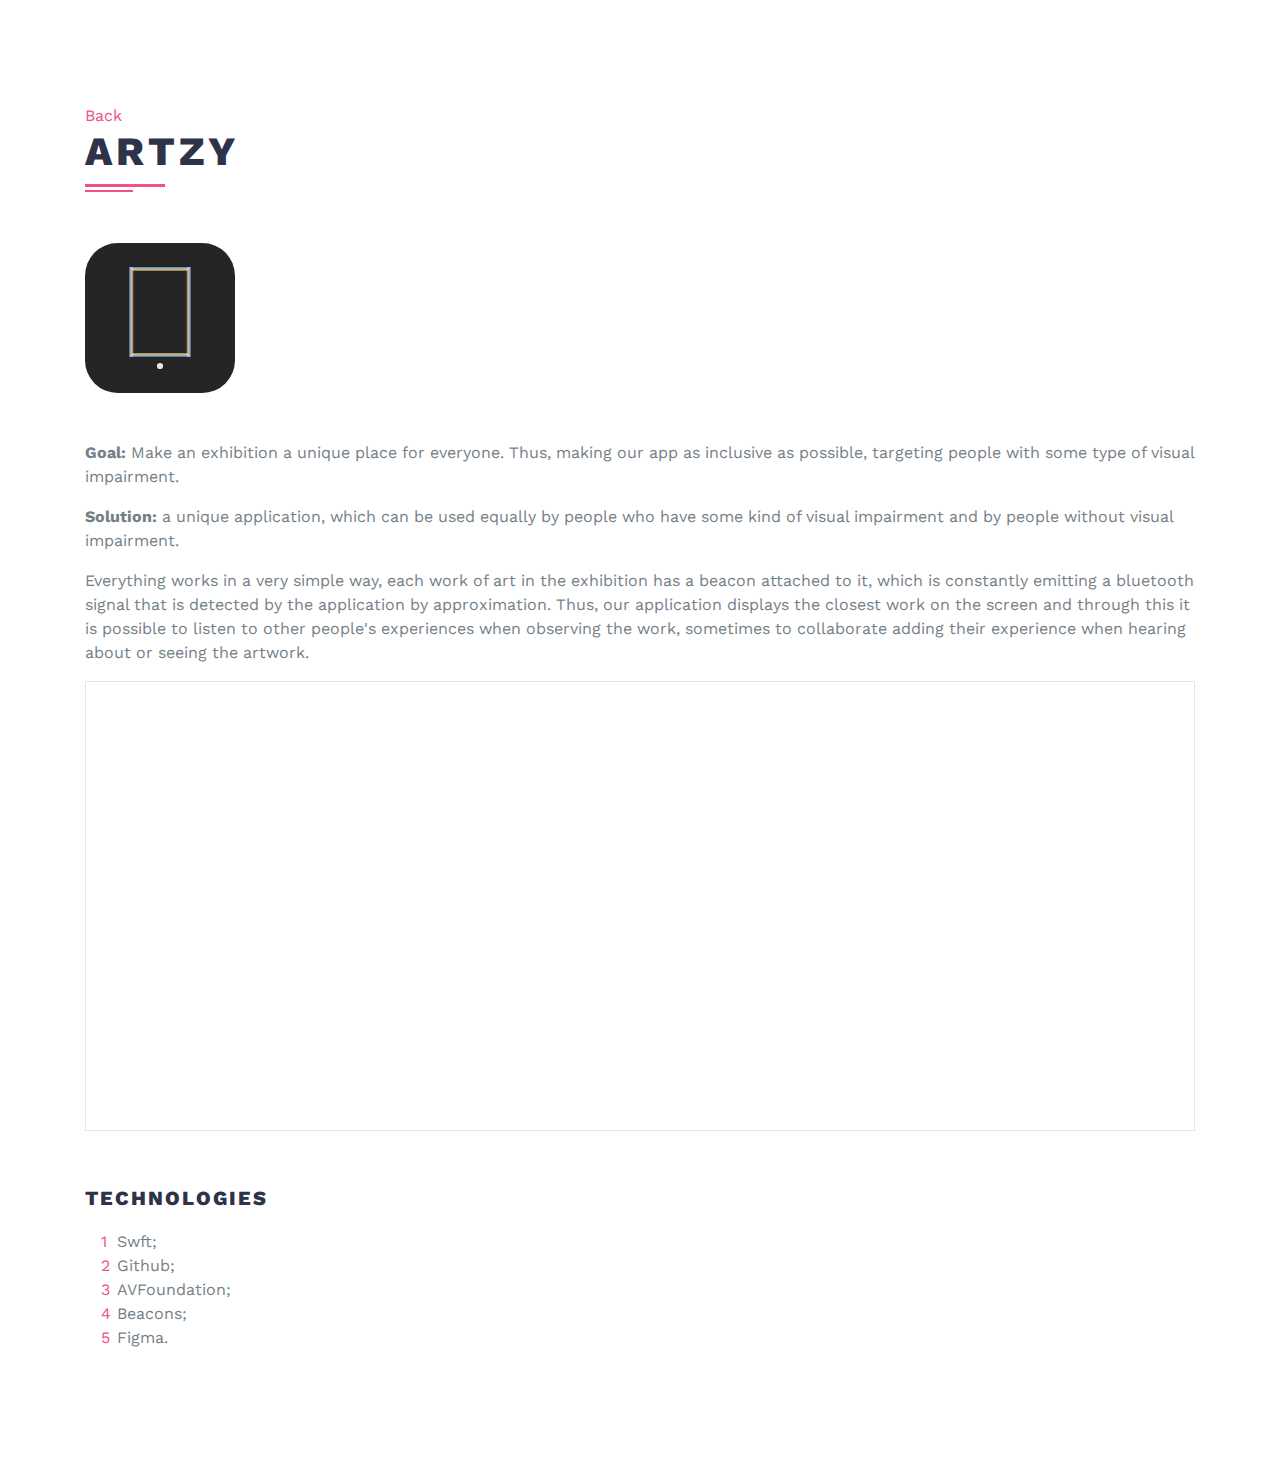
==== commit 461d286c: "Complete portfolio" ====
--- a/artzyPortfoio.html
+++ b/artzyPortfoio.html
@@ -25,15 +25,18 @@
       <section>
       <div class="container">
         <div><a href="/faguilhermo.github.io/#portfolio">Back</a></div>
-        <h2 class="text-uppercase lined">Artzy</h2>
+        <h2 class="text-uppercase lined">Artzy</h2><br>
+        <img src="img/artzyLogo.svg" class="logo-portfolio">
         <p class="text-muted text-portfolio">
-            <strong>Goal:</strong> Create another tool to transform the moment between friends into something even more fun and pleasurable.
+            <strong>Goal:</strong> Make an exhibition a unique place for everyone. Thus, making our app as inclusive as possible, targeting people with some type of visual impairment.
         </p>
         <p class="text-muted">
-          <strong>Solution:</strong> a unique and exclusive game that can be played by 2 to 6 local players, thanks to the multipeer. The game 
-          draws a new catcher each round, which aims to catch the other players who are in the maze in the period of 1 minute and the other players need 
-          to escape during that time. If the catcher manages to catch all the players he wins a point, if the fugitives manage to escape during the whole round 
-          they gain a point, whoever gets 4 points first wins.
+          <strong>Solution:</strong> a unique application, which can be used equally by people who have some kind of visual impairment and by people without visual impairment.
+        </p>
+        <p class="text-muted">
+            Everything works in a very simple way, each work of art in the exhibition has a beacon attached to it, which is constantly emitting a bluetooth signal that is detected 
+            by the application by approximation. Thus, our application displays the closest work on the screen and through this it is possible to listen to other people's experiences 
+            when observing the work, sometimes to collaborate adding their experience when hearing about or seeing the artwork.
         </p>
         <iframe style="border: 1px solid rgba(0, 0, 0, 0.1);" width=100% height="450" src="https://www.figma.com/embed?embed_host=share&url=https%3A%2F%2Fwww.figma.com%2Fproto%2FPtNc2BVEDx42jfJX8pf8xX%2FArtzy%3Fnode-id%3D0%253A1%26viewport%3D6191%252C7904%252C0.6401094198226929%26scaling%3Dscale-down" allowfullscreen></iframe>
         <p class="h5 mb-0 text-uppercase text-portfolio text-tech">Technologies</p>
--- a/css/style.pink.css
+++ b/css/style.pink.css
@@ -2997,4 +2997,9 @@
 
 .text-tech {
   padding-bottom: 20px;
+}
+
+.logo-portfolio {
+  height: 150px;
+  margin-top: 3rem;
 }